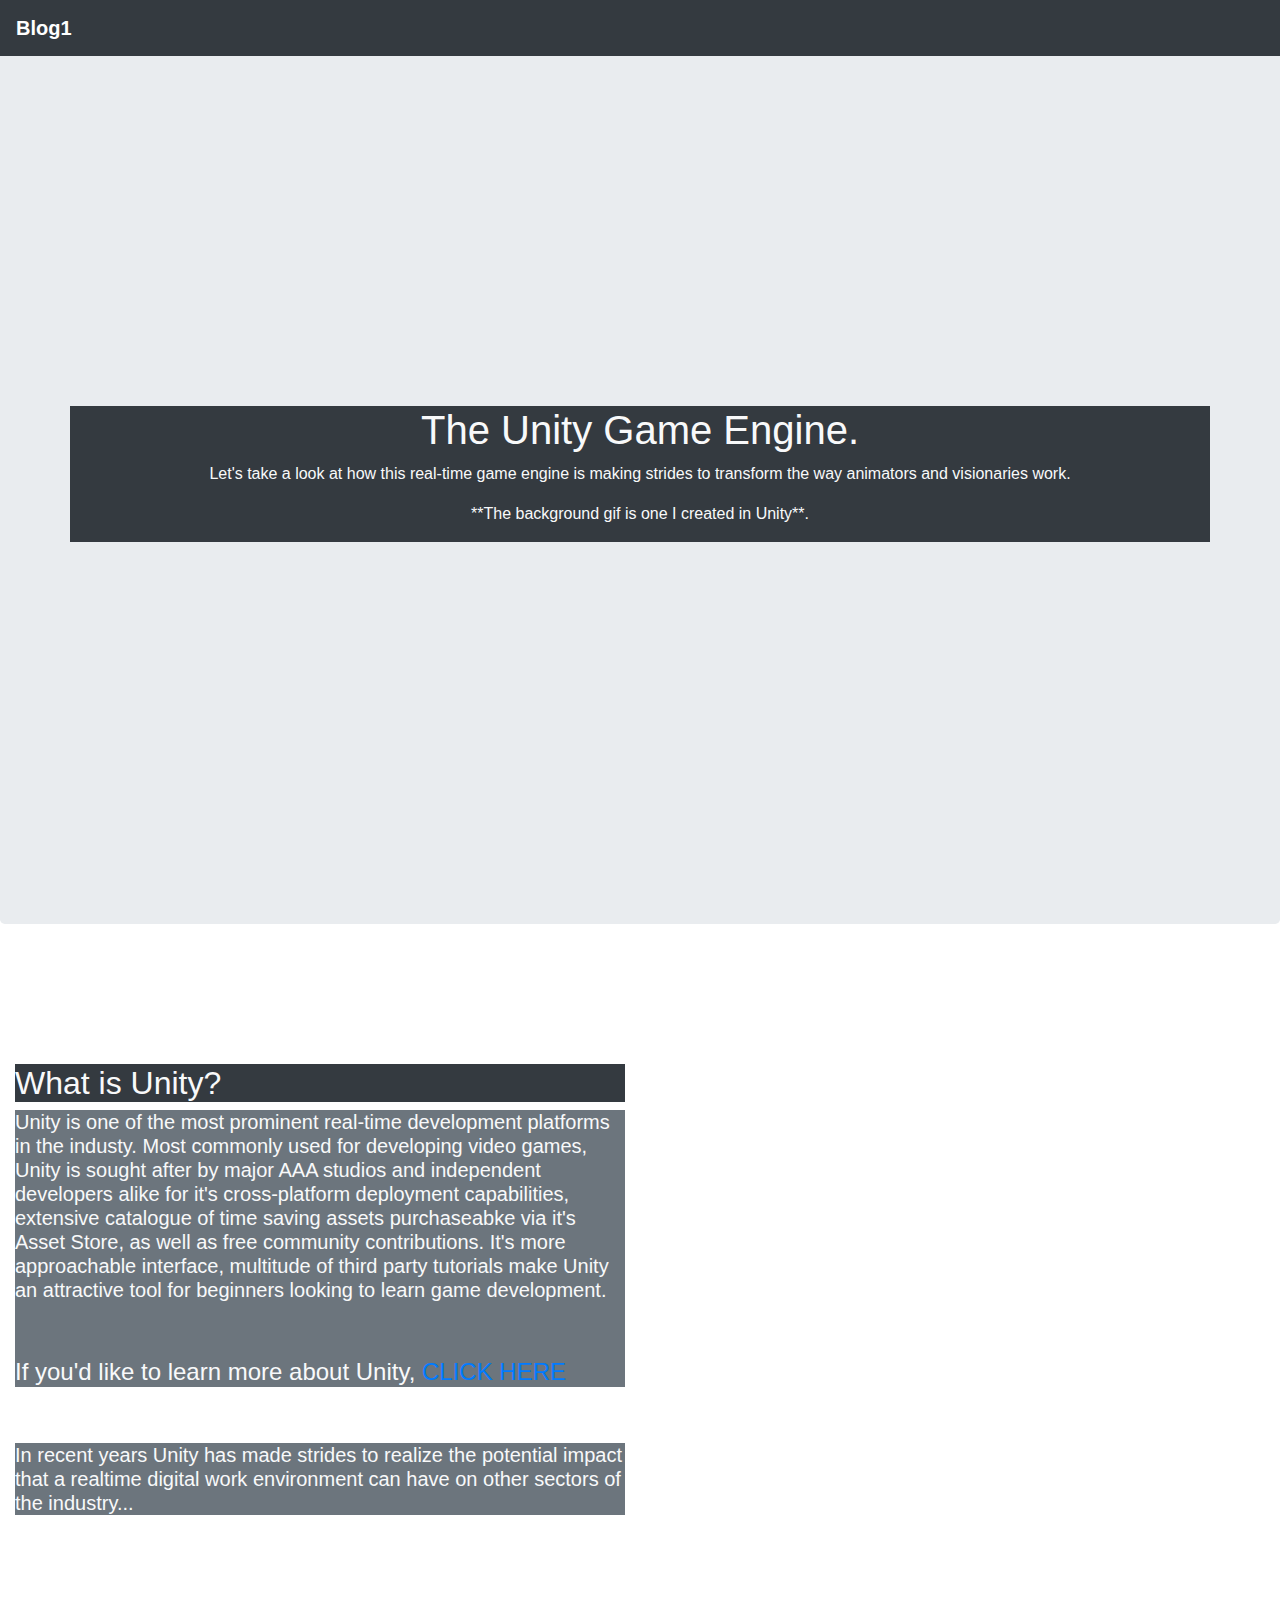
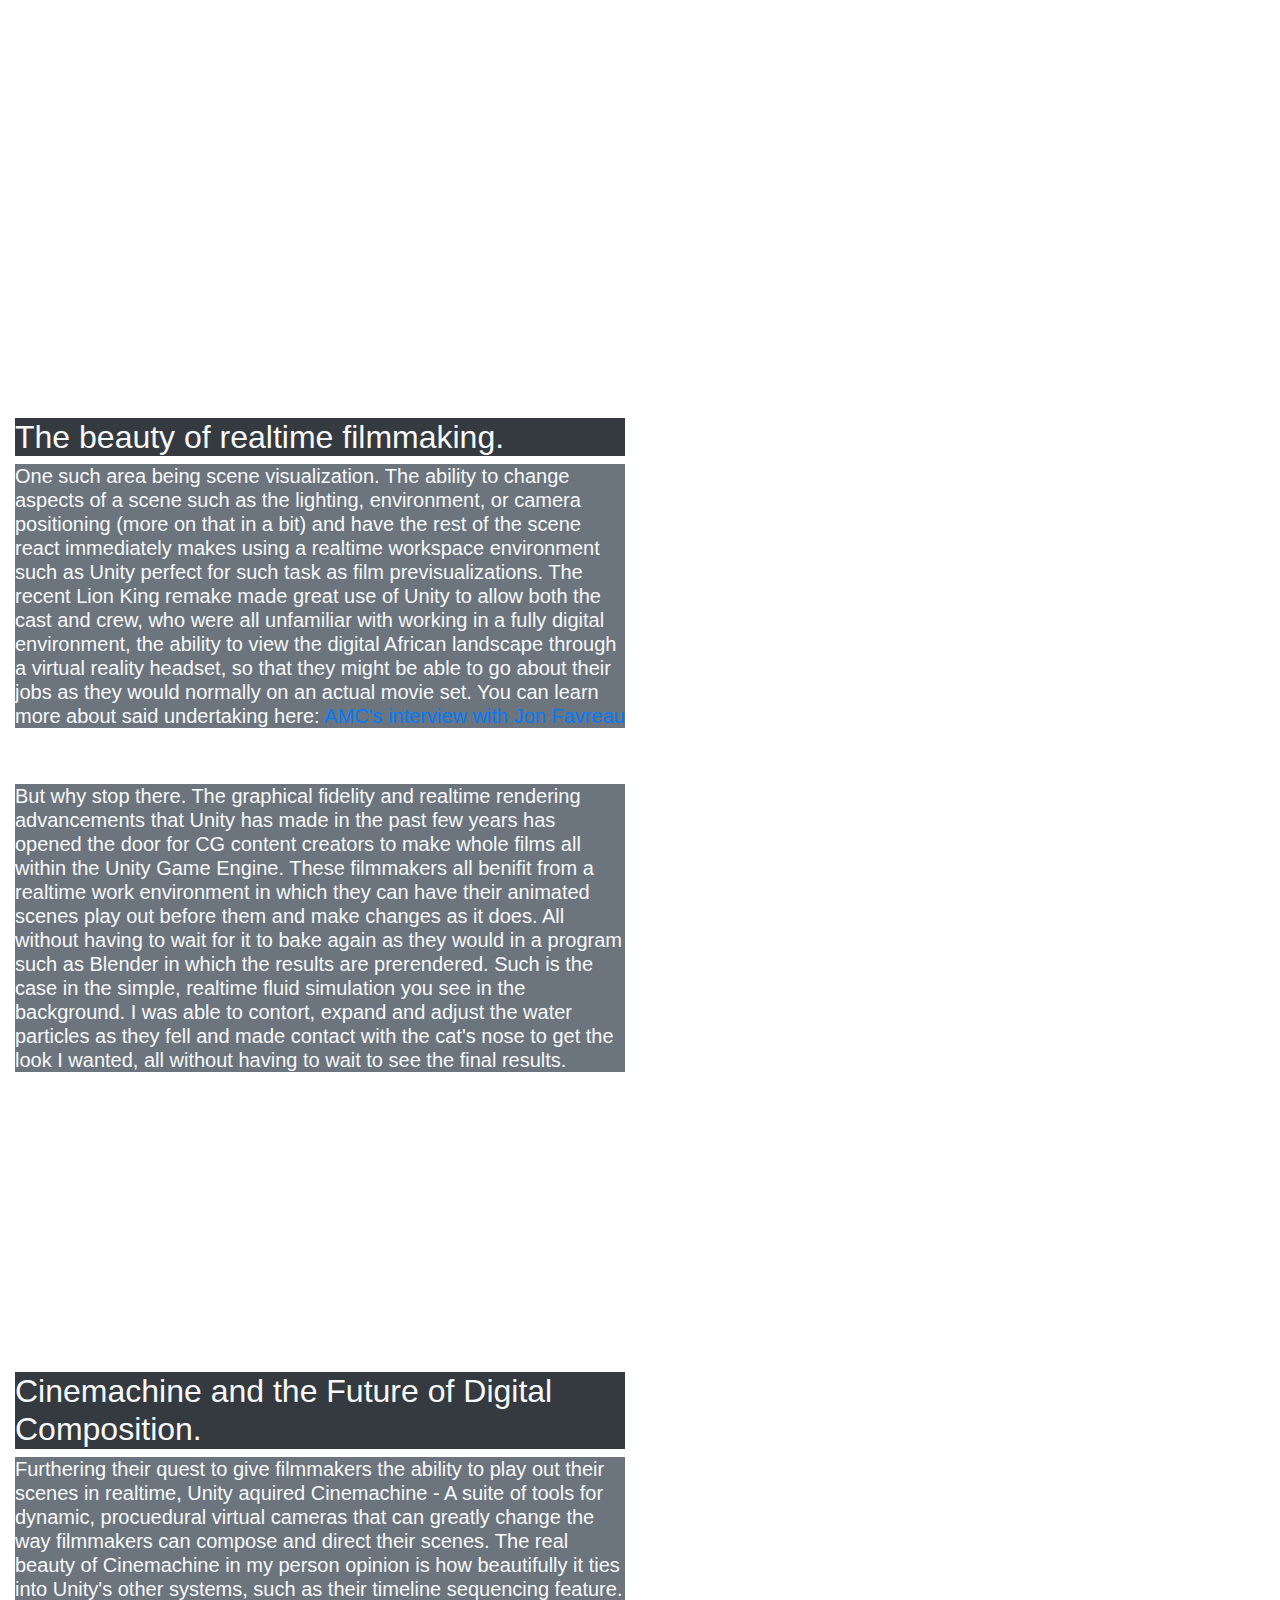
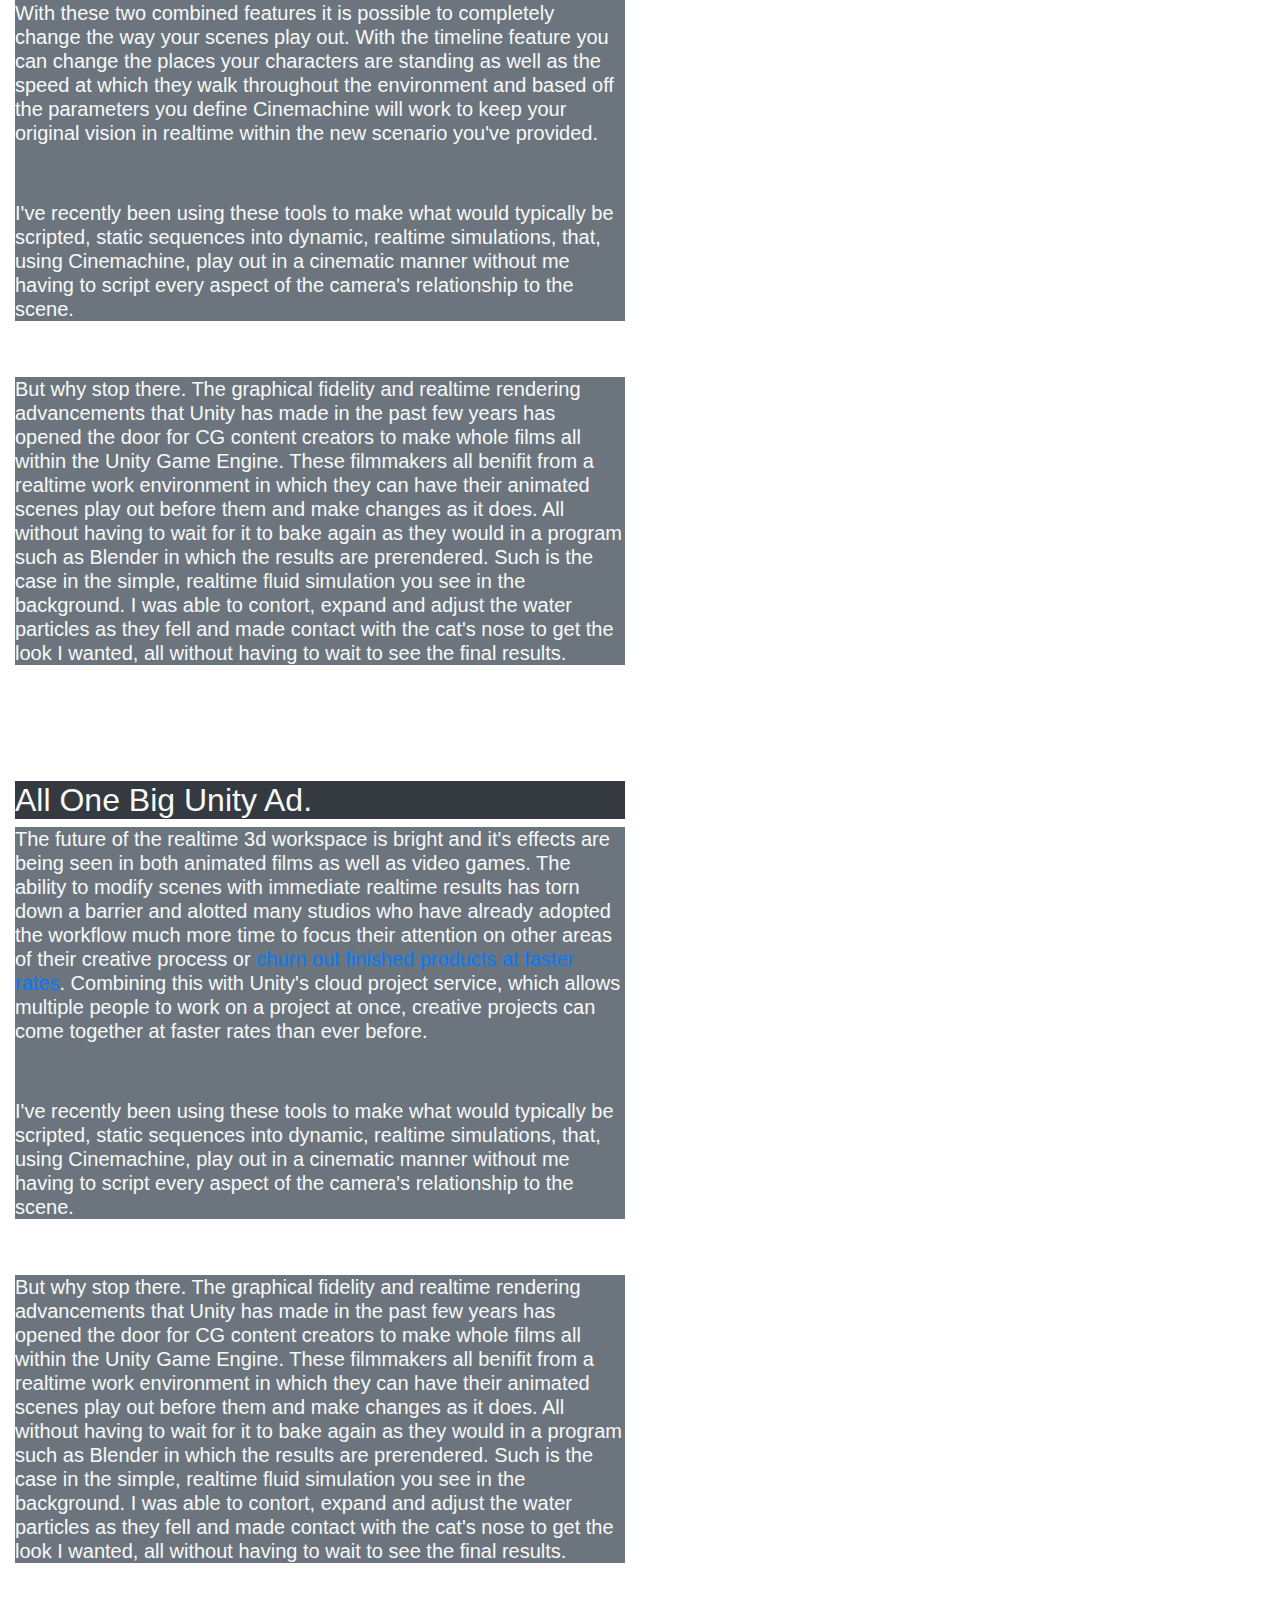
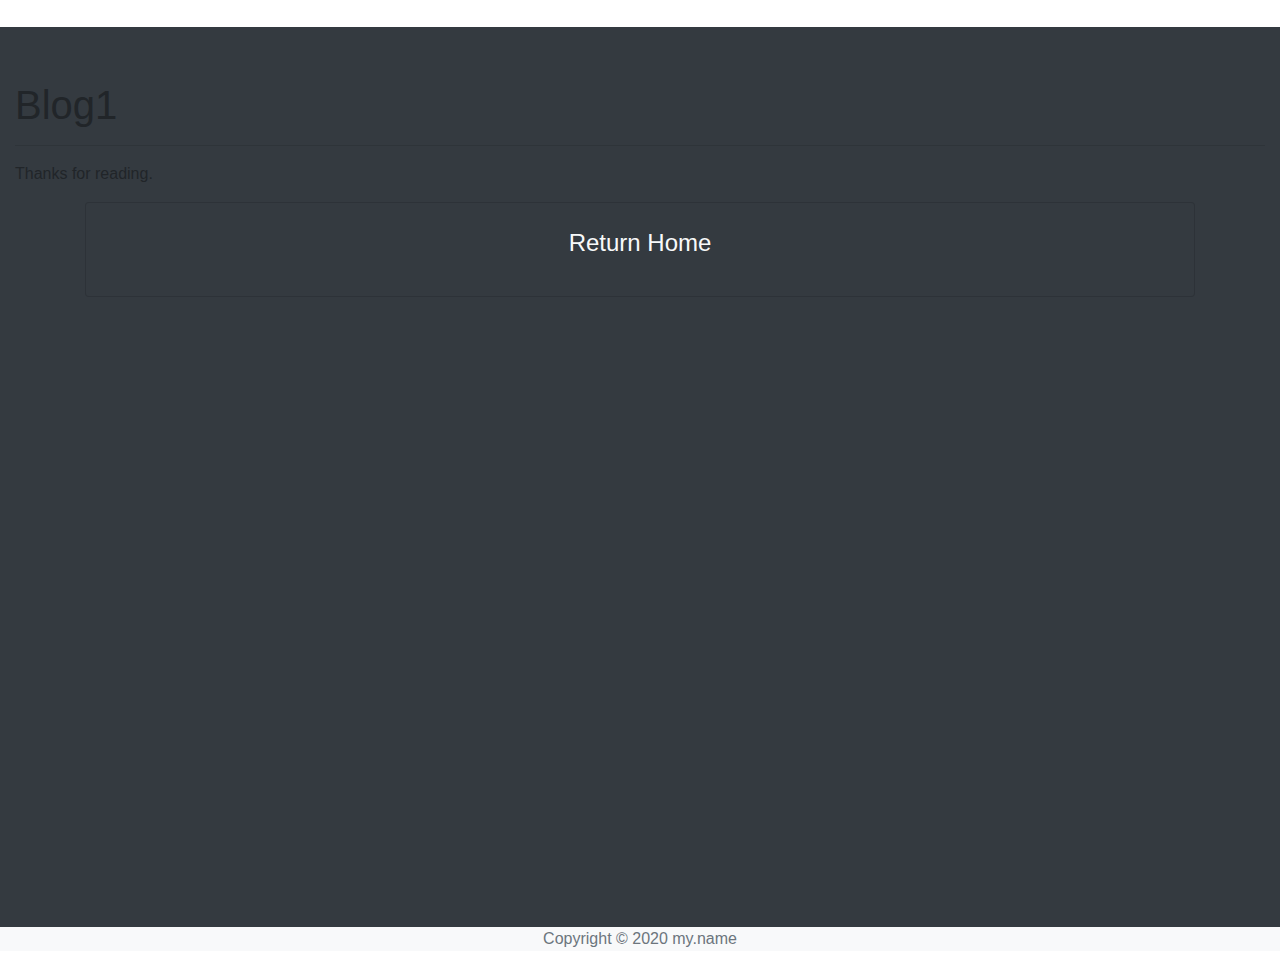
==== post1.html @ 07902a38 "Added post1.html blog post 1 via upload" ====
/*Camren Jeffery*/
<!DOCTYPE html>
<html>
	<head>
		<title>Unity Real-time Work Envrionments</title>
		<link rel="stylesheet" href="https://stackpath.bootstrapcdn.com/bootstrap/4.4.1/css/bootstrap.min.css" integrity="sha384-Vkoo8x4CGsO3+Hhxv8T/Q5PaXtkKtu6ug5TOeNV6gBiFeWPGFN9MuhOf23Q9Ifjh" crossorigin="anonymous">

		<style>
			section:before{
				height: 54px;
				content: "";
				display: block;
			}

			section{
				min-height: 100vh;
			}

			#section-showcase{
				background-image: url(./images/CamrenJefferyTreeGIF_005.gif);
				background-repeat: no-repeat;
				background-size: cover;
			}
			#section-cuphead{
				background-image: url(./images/cuphead_potato_6.0.gif);
				background-repeat: no-repeat;
				background-size: cover;
			}
			#section-cat{
				background-image: url(./images/CatWaterNoseHW1GIF_000.gif);
				background-repeat: no-repeat;
				background-size: cover;
			}
			#section-cameras{
				background-image: url(./images/Cinemachine-Auto-Dolly-Featured-Animated.gif);
				background-repeat: no-repeat;
				background-size: cover;
			}
			#section-finisher{
				background-image: url(./images/cinemachineobjtracking_thumbnail.gif);
				background-repeat: no-repeat;
				background-size: cover;
			}
			#unity-logo{
				background-image: url(./images/Unity_logo_logotype_Unity_3D.png);
				background-attachment: fixed;
				background-repeat: no-repeat;
				background-position: right;
				background-size: 500px;
				/*background-size: cover;*/
			}
			#director-chair{
				background-image: url(./images/Directors-Chair-PNG-Clipart.png);
				background-attachment: fixed;
				background-repeat: no-repeat;
				background-position: right;
				background-size: 500px;
				/*background-size: cover;*/
			}
			#camera-clipart{
				background-image: url(./images/Video-Camera-Simli-Clipart-PNG-01.png);
				background-attachment: fixed;
				background-repeat: no-repeat;
				background-position: right;
				background-size: 500px;
				/*background-size: cover;*/
			}

			#textScroll{
				background-attachment: fixed;
				background-repeat: no-repeat;
				background-position: right;
			}
			html{
				scroll-behavior: smooth;
			}
		</style>
	</head>

	<body>
		<nav id="top-navbar" class='navbar fixed-top navbar-expand-lg navbar-dark bg-dark'>
			<a class='navbar-brand' href="#section-showcase"><strong>Blog1</strong></a>
			<button class='navbar-toggler' type="button" data-toggle='collaspe' data-target='#menu'>
				<span class='navbar-toggler-icon'></span>
			</button>

			<!-- <div>
				<ul class='nav navbar-nav ml-auto'>
				<li class='nav-item'>	<a class='nav-link' href="#section-home"> Home </a>			</li>
				<li class='nav-item'>	<a class='nav-link' href="#section-about"> About </a>		</li>
				<li class='nav-item'>	<a class='nav-link' href="#section-projects"> Projects </a>	</li>
				<li class='nav-item'>	<a class='nav-link' href="#section-blog"> Blog </a>			</li>
				<li class='nav-item'>	<a class='nav-link' href="#section-contact"> Contact </a>	</li>
			</ul> -->

			</div>
			
		</nav>
		<section id="section-showcase" class='jumbotron d-flex align-items-center'>
			<div class = 'container bg-dark text-center text-light'>
				<h1> The Unity Game Engine. </h1>
				<p>Let's take a look at how this real-time game engine is making strides to transform the way animators and visionaries work. </p>
				<p>**The background gif is one I created in Unity**. </p>
			</div>
		</section>
		
		<section id="section-cuphead">
			<section id="unity-logo">
			<div class = 'container-fluid'>
				<div class="row">
                        <div class="col-md-6">
                            <div class="title text-light">
                                <div class="bg-dark">
                                	<h2>What is Unity?</h2>
                            	</div>
                            </div>
                            <div class="bg-secondary description text-light">
                                
                                <h5>Unity is one of the most prominent real-time development platforms in the industy. Most commonly used for developing video games, Unity is sought after by major AAA studios and independent developers alike for it's cross-platform deployment capabilities, extensive catalogue of time saving assets purchaseabke via it's Asset Store, as well as free community contributions. It's more approachable interface, multitude of third party tutorials make Unity an attractive tool for beginners looking to learn game development.  </h5>
                                <br>
                                <br>
                                <h4>If you'd like to learn more about Unity, <a href="https://www.unity3d.com">CLICK HERE</a></h4>
                            </div>
                            <br>
                            <br>
                            <div class="bg-secondary description text-light">
                            	<h5>
                            		In recent years Unity has made strides to realize the potential impact that a realtime digital work environment can have on other sectors of the industry...
                            	</h5>

                            </div>
                        </div>
                        <!-- <div class="col-md-5  hidden-xs">
                            <div class="parallax-image">
                                <img class="phone" src="images/unitylogo.jpg"/ style="top:-50px">
                            </div>
                        </div> -->
                    </div>
			</div>
			</section>
		</section>
		<section id="section-cat">
			<section id="director-chair">
			<div class = 'container-fluid'>
				<div class="row">
                        <div class="col-md-6">
                            <div class="title text-light">
                            	<div class="bg-dark">
                                	<h2>The beauty of realtime filmmaking.</h2>
                            	</div>
                                
                            </div>
                            <div class="bg-secondary description text-light">
                                
                                <h5>One such area being scene visualization. The ability to change aspects of a scene such as the lighting, environment, or camera positioning (more on that in a bit) and have the rest of the scene react immediately makes using a realtime workspace environment such as Unity perfect for such task as film previsualizations. The recent Lion King remake made great use of Unity to allow both the cast and crew, who were all unfamiliar with working in a fully digital environment, the ability to view the digital African landscape through a virtual reality headset, so that they might be able to go about their jobs as they would normally on an actual movie set. You can learn more about said undertaking here: <a href="https://www.amctheatres.com/amc-scene/how-jon-favreau-used-vr-technology-to-build-the-world-of-the-lion-king">AMC's interview with Jon Favreau </a></h4>  </h5>
                                
                            </div>
                            <br>
                            <br>
                            <div class="bg-secondary description text-light">
                            	<h5>
                            		But why stop there. The graphical fidelity and realtime rendering advancements that Unity has made in the past few years has opened the door for CG content creators to make whole films all within the Unity Game Engine. These filmmakers all benifit from a realtime work environment in which they can have their animated scenes play out before them and make changes as it does. All without having to wait for it to bake again as they would in a program such as Blender in which the results are prerendered. Such is the case in the simple, realtime fluid simulation you see in the background. I was able to contort, expand and adjust the water particles as they fell and made contact with the cat's nose to get the look I wanted, all without having to wait to see the final results.
                            	</h5>

                            </div>
                        </div>
                        <!-- <div class="col-md-5  hidden-xs">
                            <div class="parallax-image">
                                <img class="phone" src="images/unitylogo.jpg"/ style="top:-50px">
                            </div>
                        </div> -->
                    </div>
			</div>
			</section>
		</section>
		<section id="section-cameras">
			<section id="camera-clipart">
			<div class = 'container-fluid'>
				<div class="row">
                        <div class="col-md-6">
                            <div class="title text-light">
                            	<div class="bg-dark">
                                	<h2>Cinemachine and the Future of Digital Composition.</h2>
                            	</div>
                                
                            </div>
                            <div class="bg-secondary description text-light">
                                
                                <h5>
                                	Furthering their quest to give filmmakers the ability to play out their scenes in realtime, Unity aquired Cinemachine - A suite of tools for dynamic, procuedural virtual cameras that can greatly change the way filmmakers can compose and direct their scenes. The real beauty of Cinemachine in my person opinion is how beautifully it ties into Unity's other systems, such as their timeline sequencing feature. With these two combined features it is possible to completely change the way your scenes play out. With the timeline feature you can change the places your characters are standing as well as the speed at which they walk throughout the environment and based off the parameters you define Cinemachine will work to keep your original vision in realtime within the new scenario you've provided. 
                                </h5>
                                <br>
                                <br>
                                <h5>
                                	I've recently been using these tools to make what would typically be scripted, static sequences into dynamic, realtime simulations, that, using Cinemachine, play out in a cinematic manner without me having to script every aspect of the camera's relationship to the scene. 
                                </h5>
                                
                            </div>
                            <br>
                            <br>
                            <div class="bg-secondary description text-light">
                            	<h5>
                            		But why stop there. The graphical fidelity and realtime rendering advancements that Unity has made in the past few years has opened the door for CG content creators to make whole films all within the Unity Game Engine. These filmmakers all benifit from a realtime work environment in which they can have their animated scenes play out before them and make changes as it does. All without having to wait for it to bake again as they would in a program such as Blender in which the results are prerendered. Such is the case in the simple, realtime fluid simulation you see in the background. I was able to contort, expand and adjust the water particles as they fell and made contact with the cat's nose to get the look I wanted, all without having to wait to see the final results.
                            	</h5>

                            </div>
                        </div>
                        <!-- <div class="col-md-5  hidden-xs">
                            <div class="parallax-image">
                                <img class="phone" src="images/unitylogo.jpg"/ style="top:-50px">
                            </div>
                        </div> -->
                    </div>
			</div>
			</section>
		</section>
		<section id="section-finisher">
			<section id="unity-logo">
			<div class = 'container-fluid'>
				<div class="row">
                        <div class="col-md-6">
                            <div class="title text-light">
                            	<div class="bg-dark">
                                	<h2>All One Big Unity Ad.</h2>
                            	</div>
                                
                            </div>
                            <div class="bg-secondary description text-light">
                                
                                <h5>
                                	The future of the realtime 3d workspace is bright and it's effects are being seen in both animated films as well as video games. The ability to modify scenes with immediate realtime results has torn down a barrier and alotted many studios who have already adopted the workflow much more time to focus their attention on other areas of their creative process or <a href="https://unity.com/solutions/film-animation-cinematics">churn out finished products at faster rates</a>. Combining this with Unity's cloud project service, which allows multiple people to work on a project at once, creative projects can come together at faster rates than ever before.  
                                </h5>
                                <br>
                                <br>
                                <h5>
                                	I've recently been using these tools to make what would typically be scripted, static sequences into dynamic, realtime simulations, that, using Cinemachine, play out in a cinematic manner without me having to script every aspect of the camera's relationship to the scene. 
                                </h5>
                                
                            </div>
                            <br>
                            <br>
                            <div class="bg-secondary description text-light">
                            	<h5>
                            		But why stop there. The graphical fidelity and realtime rendering advancements that Unity has made in the past few years has opened the door for CG content creators to make whole films all within the Unity Game Engine. These filmmakers all benifit from a realtime work environment in which they can have their animated scenes play out before them and make changes as it does. All without having to wait for it to bake again as they would in a program such as Blender in which the results are prerendered. Such is the case in the simple, realtime fluid simulation you see in the background. I was able to contort, expand and adjust the water particles as they fell and made contact with the cat's nose to get the look I wanted, all without having to wait to see the final results.
                            	</h5>

                            </div>
                        </div>
                        <!-- <div class="col-md-5  hidden-xs">
                            <div class="parallax-image">
                                <img class="phone" src="images/unitylogo.jpg"/ style="top:-50px">
                            </div>
                        </div> -->
                    </div>
			</div>
			</section>
		</section>
		<section id="section-projects" class='bg-dark container-fluid'>
			<h1>Blog1</h1>
			<hr>
			<p>Thanks for reading.</p>
			<div class = 'container'>
				<div id = "projects" class='card-deck text-center'>
					<a class='card bg-dark btn' href='https://cjjeffer.github.io/CamrenJefferyPortfolio/' target="_blank">
						<!-- <div class='card-header'>
							<p class='text-light'>Project</p>
						</div> -->
						<img class='card-img-top'>
						<div class='card-body'>
							<h4 class='card-title text-light'>Return Home</h4>
						</div>
						<!-- <div class='card-footer'>
							<small class='text-muted'>by My Name</small>
						</div> -->
					</a>
				</div>
			</div>
		</section>
		<footer class='bg-light'>
			<div class='container text-muted text-center'>
				<p>Copyright &copy; 2020 my.name</p>
			</div>
		</footer>
		<script src="https://code.jquery.com/jquery-3.4.1.slim.min.js" integrity="sha384-J6qa4849blE2+poT4WnyKhv5vZF5SrPo0iEjwBvKU7imGFAV0wwj1yYfoRSJoZ+n" crossorigin="anonymous"></script>
		<script src="https://cdn.jsdelivr.net/npm/popper.js@1.16.0/dist/umd/popper.min.js" integrity="sha384-Q6E9RHvbIyZFJoft+2mJbHaEWldlvI9IOYy5n3zV9zzTtmI3UksdQRVvoxMfooAo" crossorigin="anonymous"></script>
		<script src="https://stackpath.bootstrapcdn.com/bootstrap/4.4.1/js/bootstrap.min.js" integrity="sha384-wfSDF2E50Y2D1uUdj0O3uMBJnjuUD4Ih7YwaYd1iqfktj0Uod8GCExl3Og8ifwB6" crossorigin="anonymous"></script>
	</body>
</html>
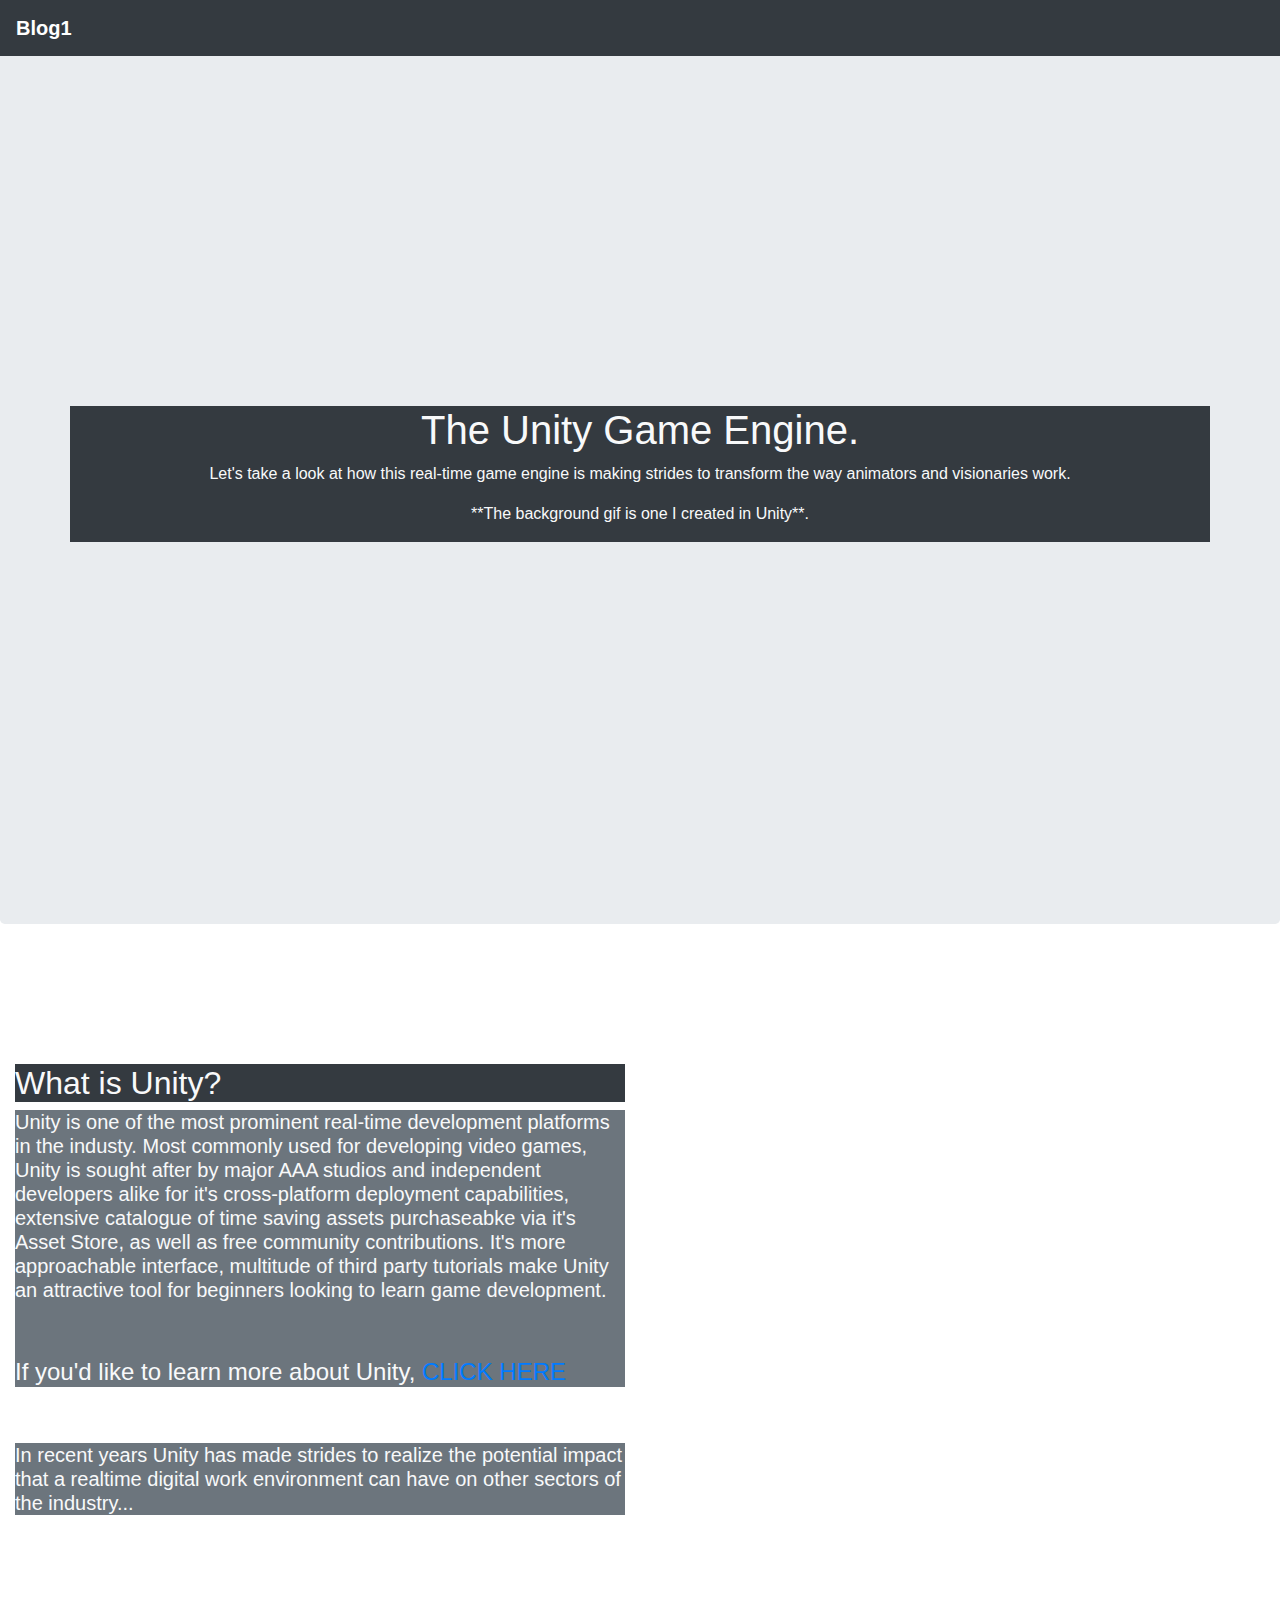
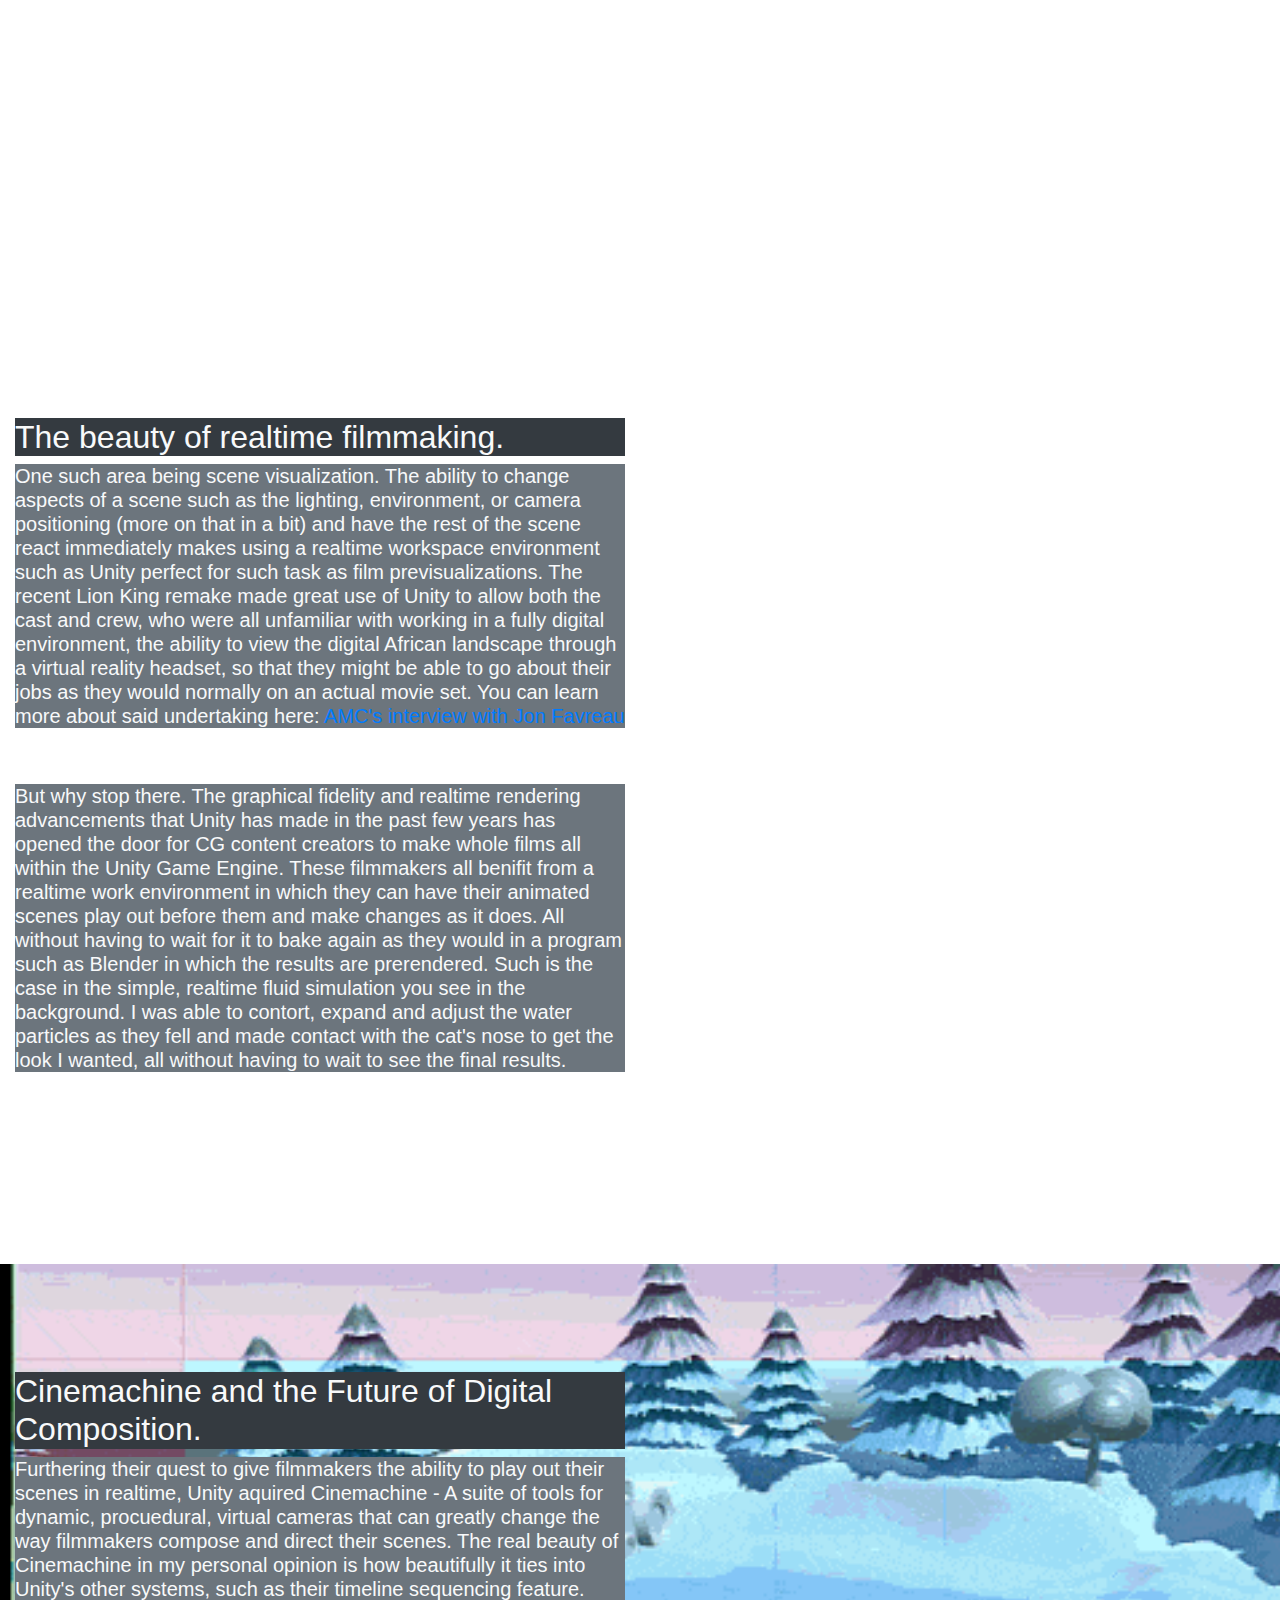
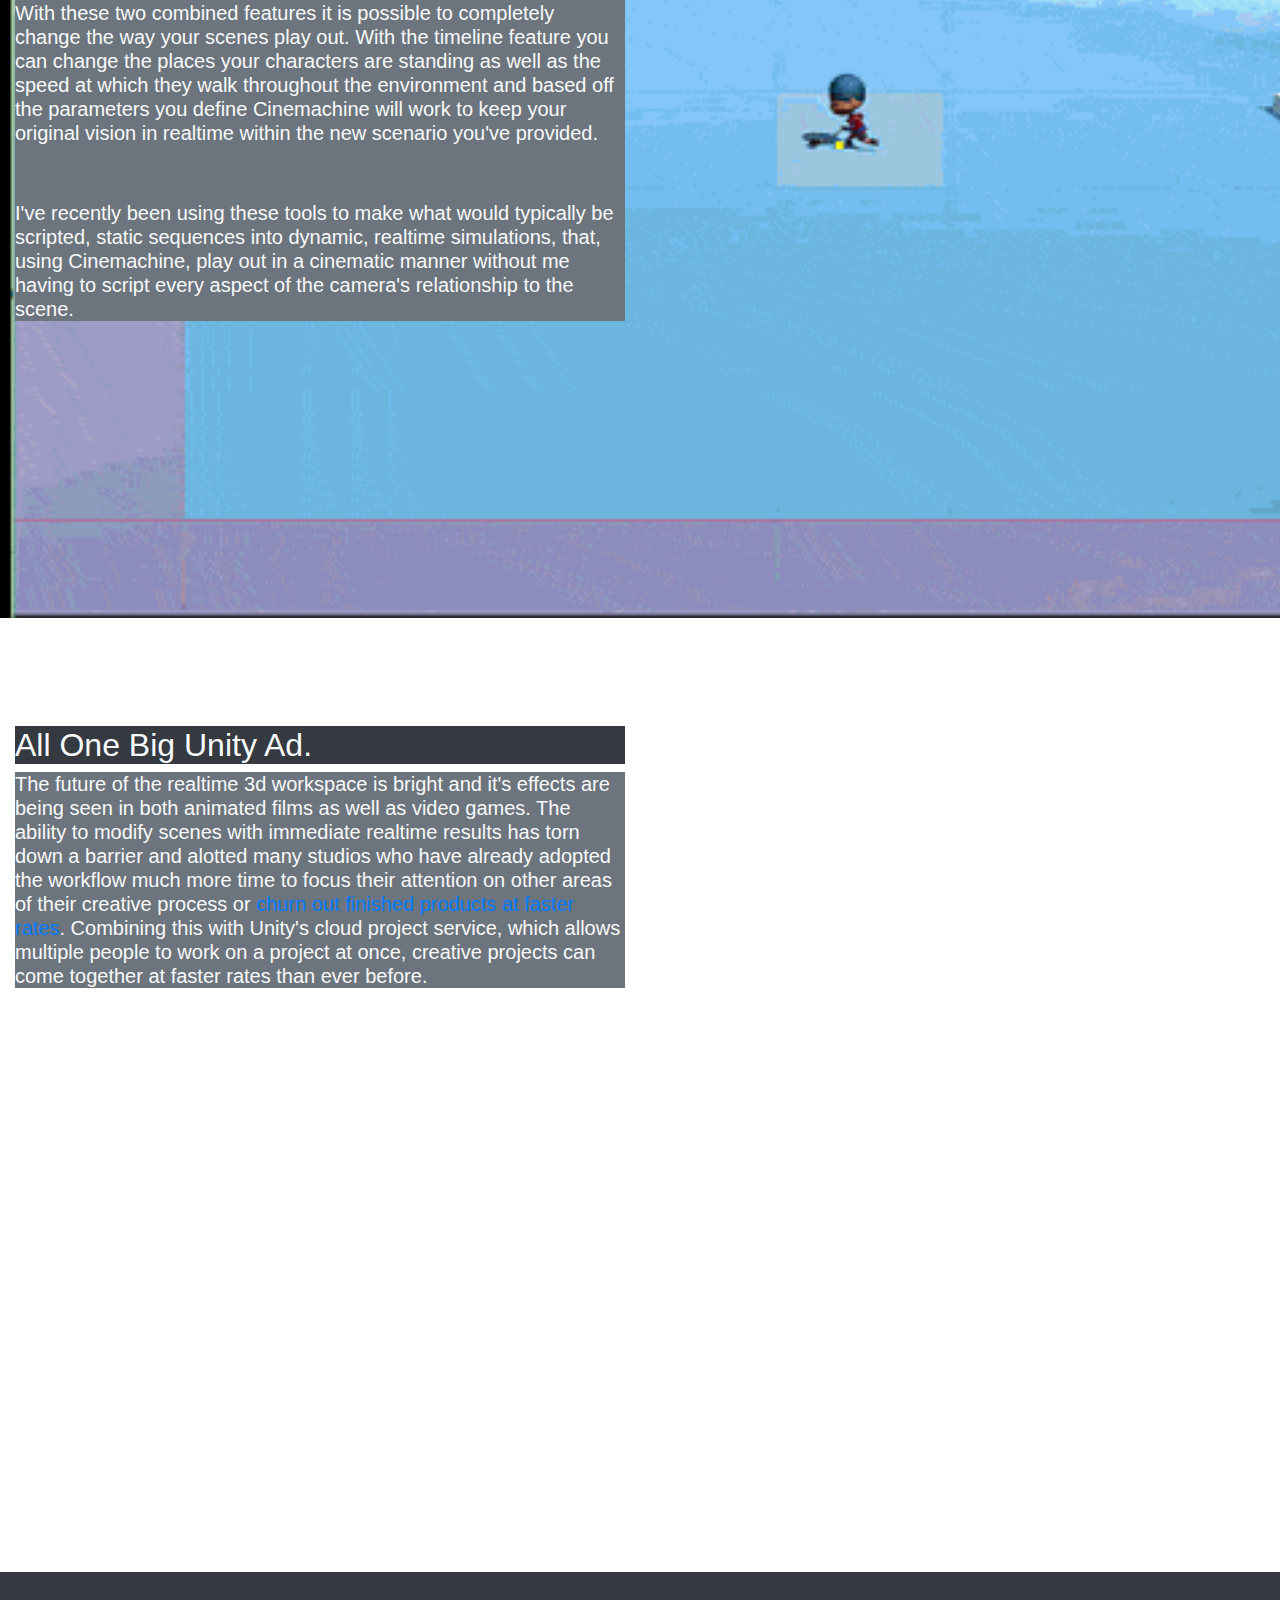
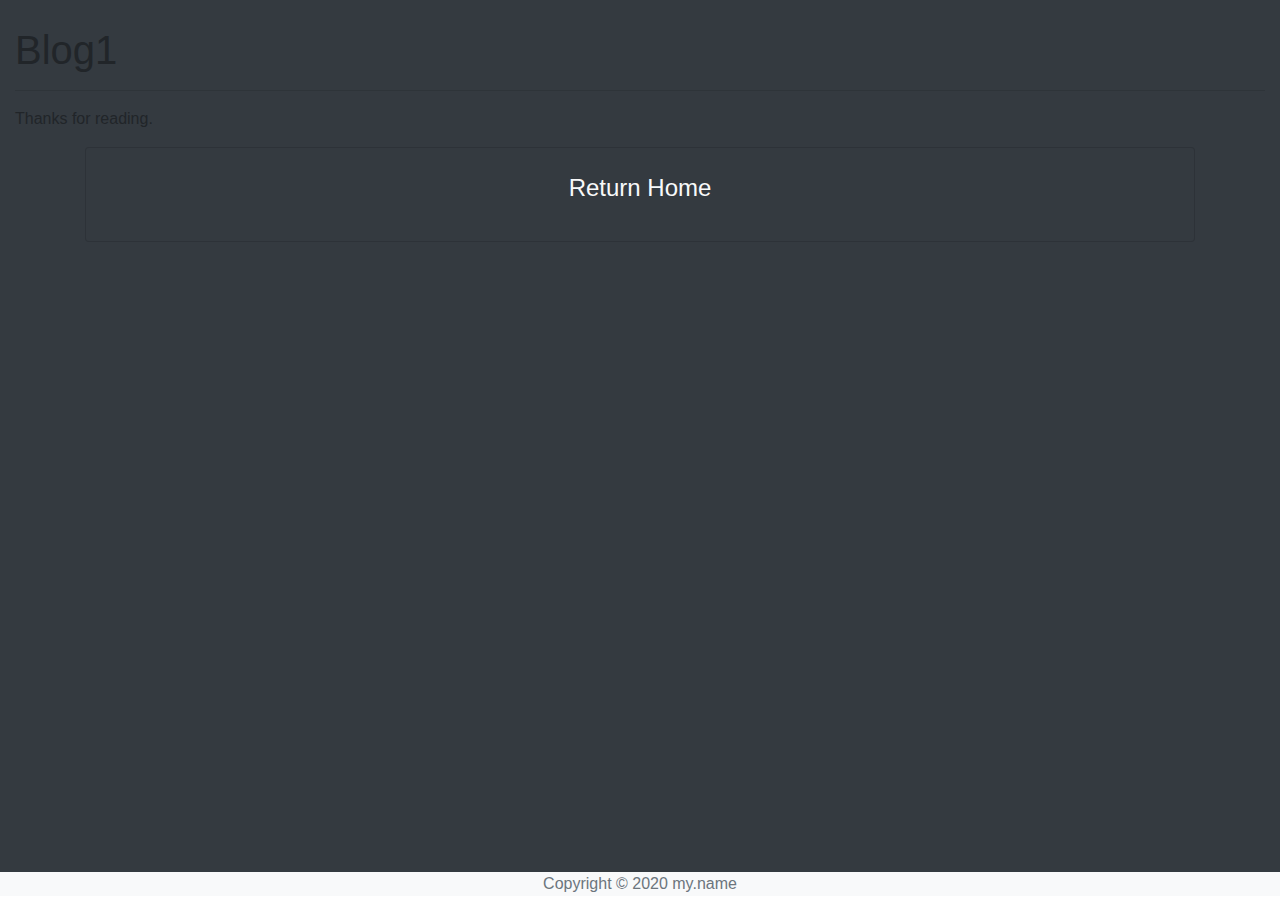
==== commit 3acbd90a: "Fixed post1 mistakes grammar and undeleted paragraphs" ====
--- a/post1.html
+++ b/post1.html
@@ -17,32 +17,32 @@
 			}
 
 			#section-showcase{
-				background-image: url(./images/CamrenJefferyTreeGIF_005.gif);
+				background-image: url(CamrenJefferyTreeGIF_005.gif);
 				background-repeat: no-repeat;
 				background-size: cover;
 			}
 			#section-cuphead{
-				background-image: url(./images/cuphead_potato_6.0.gif);
+				background-image: url(cuphead_potato_6.0.gif);
 				background-repeat: no-repeat;
 				background-size: cover;
 			}
 			#section-cat{
-				background-image: url(./images/CatWaterNoseHW1GIF_000.gif);
+				background-image: url(CatWaterNoseHW1GIF_000.gif);
 				background-repeat: no-repeat;
 				background-size: cover;
 			}
 			#section-cameras{
-				background-image: url(./images/Cinemachine-Auto-Dolly-Featured-Animated.gif);
+				background-image: url(Cinemachine-Auto-Dolly-Featured-Animated.gif);
 				background-repeat: no-repeat;
 				background-size: cover;
 			}
 			#section-finisher{
-				background-image: url(./images/cinemachineobjtracking_thumbnail.gif);
+				background-image: url(cinemachineobjtracking_thumbnail.gif);
 				background-repeat: no-repeat;
 				background-size: cover;
 			}
 			#unity-logo{
-				background-image: url(./images/Unity_logo_logotype_Unity_3D.png);
+				background-image: url(Unity_logo_logotype_Unity_3D.png);
 				background-attachment: fixed;
 				background-repeat: no-repeat;
 				background-position: right;
@@ -50,7 +50,7 @@
 				/*background-size: cover;*/
 			}
 			#director-chair{
-				background-image: url(./images/Directors-Chair-PNG-Clipart.png);
+				background-image: url(Directors-Chair-PNG-Clipart.png);
 				background-attachment: fixed;
 				background-repeat: no-repeat;
 				background-position: right;
@@ -58,7 +58,7 @@
 				/*background-size: cover;*/
 			}
 			#camera-clipart{
-				background-image: url(./images/Video-Camera-Simli-Clipart-PNG-01.png);
+				background-image: url(Video-Camera-Simli-Clipart-PNG-01.png);
 				background-attachment: fixed;
 				background-repeat: no-repeat;
 				background-position: right;
@@ -187,7 +187,7 @@
                             <div class="bg-secondary description text-light">
                                 
                                 <h5>
-                                	Furthering their quest to give filmmakers the ability to play out their scenes in realtime, Unity aquired Cinemachine - A suite of tools for dynamic, procuedural virtual cameras that can greatly change the way filmmakers can compose and direct their scenes. The real beauty of Cinemachine in my person opinion is how beautifully it ties into Unity's other systems, such as their timeline sequencing feature. With these two combined features it is possible to completely change the way your scenes play out. With the timeline feature you can change the places your characters are standing as well as the speed at which they walk throughout the environment and based off the parameters you define Cinemachine will work to keep your original vision in realtime within the new scenario you've provided. 
+                                	Furthering their quest to give filmmakers the ability to play out their scenes in realtime, Unity aquired Cinemachine - A suite of tools for dynamic, procuedural, virtual cameras that can greatly change the way filmmakers compose and direct their scenes. The real beauty of Cinemachine in my personal opinion is how beautifully it ties into Unity's other systems, such as their timeline sequencing feature. With these two combined features it is possible to completely change the way your scenes play out. With the timeline feature you can change the places your characters are standing as well as the speed at which they walk throughout the environment and based off the parameters you define Cinemachine will work to keep your original vision in realtime within the new scenario you've provided. 
                                 </h5>
                                 <br>
                                 <br>
@@ -196,14 +196,7 @@
                                 </h5>
                                 
                             </div>
-                            <br>
-                            <br>
-                            <div class="bg-secondary description text-light">
-                            	<h5>
-                            		But why stop there. The graphical fidelity and realtime rendering advancements that Unity has made in the past few years has opened the door for CG content creators to make whole films all within the Unity Game Engine. These filmmakers all benifit from a realtime work environment in which they can have their animated scenes play out before them and make changes as it does. All without having to wait for it to bake again as they would in a program such as Blender in which the results are prerendered. Such is the case in the simple, realtime fluid simulation you see in the background. I was able to contort, expand and adjust the water particles as they fell and made contact with the cat's nose to get the look I wanted, all without having to wait to see the final results.
-                            	</h5>
-
-                            </div>
+                            
                         </div>
                         <!-- <div class="col-md-5  hidden-xs">
                             <div class="parallax-image">
@@ -230,19 +223,6 @@
                                 <h5>
                                 	The future of the realtime 3d workspace is bright and it's effects are being seen in both animated films as well as video games. The ability to modify scenes with immediate realtime results has torn down a barrier and alotted many studios who have already adopted the workflow much more time to focus their attention on other areas of their creative process or <a href="https://unity.com/solutions/film-animation-cinematics">churn out finished products at faster rates</a>. Combining this with Unity's cloud project service, which allows multiple people to work on a project at once, creative projects can come together at faster rates than ever before.  
                                 </h5>
-                                <br>
-                                <br>
-                                <h5>
-                                	I've recently been using these tools to make what would typically be scripted, static sequences into dynamic, realtime simulations, that, using Cinemachine, play out in a cinematic manner without me having to script every aspect of the camera's relationship to the scene. 
-                                </h5>
-                                
-                            </div>
-                            <br>
-                            <br>
-                            <div class="bg-secondary description text-light">
-                            	<h5>
-                            		But why stop there. The graphical fidelity and realtime rendering advancements that Unity has made in the past few years has opened the door for CG content creators to make whole films all within the Unity Game Engine. These filmmakers all benifit from a realtime work environment in which they can have their animated scenes play out before them and make changes as it does. All without having to wait for it to bake again as they would in a program such as Blender in which the results are prerendered. Such is the case in the simple, realtime fluid simulation you see in the background. I was able to contort, expand and adjust the water particles as they fell and made contact with the cat's nose to get the look I wanted, all without having to wait to see the final results.
-                            	</h5>
 
                             </div>
                         </div>
@@ -285,4 +265,4 @@
 		<script src="https://cdn.jsdelivr.net/npm/popper.js@1.16.0/dist/umd/popper.min.js" integrity="sha384-Q6E9RHvbIyZFJoft+2mJbHaEWldlvI9IOYy5n3zV9zzTtmI3UksdQRVvoxMfooAo" crossorigin="anonymous"></script>
 		<script src="https://stackpath.bootstrapcdn.com/bootstrap/4.4.1/js/bootstrap.min.js" integrity="sha384-wfSDF2E50Y2D1uUdj0O3uMBJnjuUD4Ih7YwaYd1iqfktj0Uod8GCExl3Og8ifwB6" crossorigin="anonymous"></script>
 	</body>
-</html>+</html>
